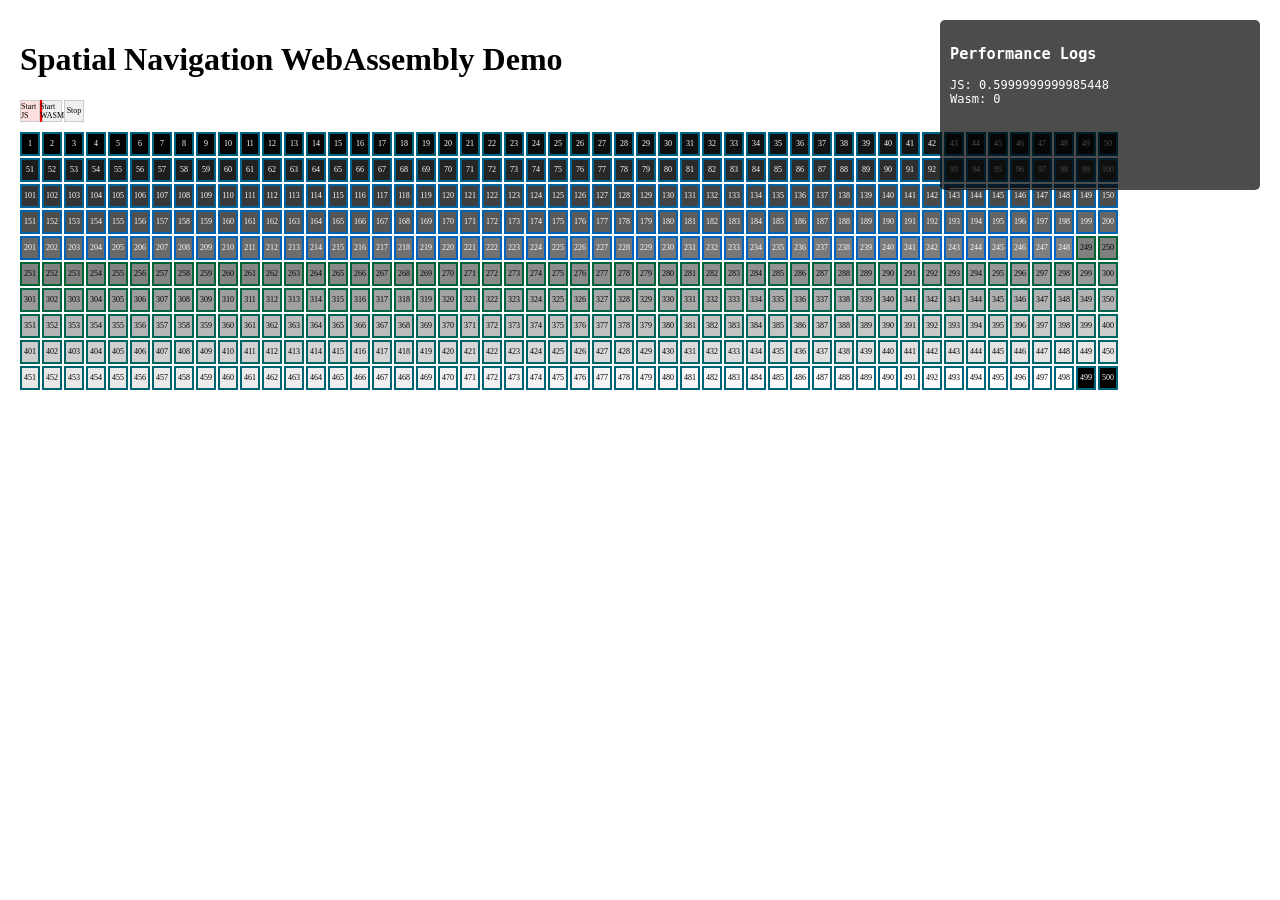
==== spatial-navigation/comparison.html @ f68a8c14 "feat: Add a bunch of new demos (unstable)" ====
<!DOCTYPE html>
<html>

<head>
  <meta charset="UTF-8">
  <title>Spatial Navigation WebAssembly Demo</title>
  <style>
    body {
      width: 1280px;
      height: 720px;
      margin: 0;
      padding: 20px;
      box-sizing: border-box;
      overflow: hidden;
    }

    .demo-container {
      display: flex;
      flex-direction: column;
      gap: 10px;
    }

    .demo-column {
      width: 100%;
    }

    .container {
      display: grid;
      grid-template-columns: repeat(50, 20px);
      grid-gap: 2px;
      margin-bottom: 10px;
      max-height: 260px;
      overflow-y: auto;
    }

    .item {
      height: 20px;
      background-color: #f0f0f0;
      display: flex;
      align-items: center;
      justify-content: center;
      border: 1px solid #ccc;
      cursor: pointer;
      font-size: 8px;
    }

    .item:focus {
      background-color: #ffe0e0;
      outline: 2px solid red;
    }

    #log-container {
      position: fixed;
      top: 20px;
      right: 20px;
      width: 300px;
      height: 150px;
      background-color: rgba(0, 0, 0, 0.7);
      color: white;
      border-radius: 5px;
      padding: 10px;
      font-family: monospace;
      overflow: hidden;
      z-index: 1000;
    }

    #log {
      height: 100px;
      overflow-y: auto;
      margin-bottom: 10px;
      font-size: 12px;
    }

    .stats {
      border-top: 1px solid #555;
      padding-top: 8px;
      font-weight: bold;
    }
  </style>
  <script>
    function clearList(technology) {
      document.getElementsByClassName("list-container-" + technology)[0].innerHTML = '';
      return new Promise((resolve) => {
        //setTimeout(() => {
        resolve();
        //}, 500); // Allow the DOM to update before resolving
      });
    }
    function insertElements(elements, technology) {
      return new Promise((resolve) => {
        //setTimeout(() => {
        document.getElementsByClassName("list-container-" + technology)[0].innerHTML = elements;
        resolve();
        //}, 500); // Allow the DOM to update before resolving
      });
    }
    // Cache for string buffer and animation control
    let jsColorOffset = 0;
    let animationRunning = false;
    let animationFrameId = null;

    function renderElements(totalElements, isWasm) {
      // Cancel any existing animation
      if (animationFrameId !== null) {
        cancelAnimationFrame(animationFrameId);
        animationFrameId = null;
      }

      // Set animation as running
      animationRunning = true;

      function animationLoop() {
        clearList('js').then(() => {
          let items = '';
          if (!isWasm) {
            window.startDebugTimer('renderElementsWithJS');

            // Clear the buffer and update offset just like in Wasm version
            jsColorOffset = (jsColorOffset + 1) % totalElements;

            // Generate items with color shifting like in the Wasm version
            for (let i = 1; i <= totalElements; i++) {
              // Calculate background color with shifting effect
              const position = (i + jsColorOffset) % totalElements;
              const factor = position / totalElements;
              const colorValue = Math.round(factor * 255);
              const color = `rgb(${colorValue}, ${colorValue}, ${colorValue})`;
              const textColor = factor < 0.5 ? 'white' : 'black';

              // Calculate border color with shifting blue tones
              const blueFactor = ((position + totalElements / 2) % totalElements) / totalElements; // Offset from background
              const blueValue = Math.round(50 + (blueFactor * 150)); // Range from 50-200 blue
              const borderColor = `rgb(0, 100, ${blueValue})`;

              // Append to buffer with border style
              items += `<div class="item" tabindex="0" 
                            style="background-color: ${color}; 
                                   color: ${textColor}; 
                                   border: 2px solid ${borderColor}">${i}</div>`;
            }

            window.endDebugTimer('renderElementsWithJS');
          } else {
            items = window.wasmNavigationHelper.renderNavigableElements(totalElements);
          }

          insertElements(items, 'js').then(() => {
            if (animationRunning) {
              //animationFrameId = requestAnimationFrame(animationLoop);
            }
          });
        });
      }

      // Start the animation loop
      animationLoop();
    }

    function stopAnimation() {
      animationRunning = false;
      if (animationFrameId !== null) {
        cancelAnimationFrame(animationFrameId);
        animationFrameId = null;
        //document.getElementsByClassName("render-action")[0].innerHTML = 'Start';
      }
    }

    function handleKeydown(event) {
      if (event.keyCode === 13) { // Enter key
        const focusedElement = document.activeElement;
        const NUMBER_OF_ELEMENTS = 200; // Number of elements to render

        // Stop any running animation first
        stopAnimation();

        if (focusedElement && focusedElement.classList.contains('render-action-js')) {
          renderElements(NUMBER_OF_ELEMENTS, false);
          focusedElement.innerHTML = 'Running JS';
        }
        else if (focusedElement && focusedElement.classList.contains('render-action-wasm')) {
          renderElements(NUMBER_OF_ELEMENTS, true);
          focusedElement.innerHTML = 'Running WASM';
        }
        else if (focusedElement && focusedElement.classList.contains('render-action-stop')) {
          stopAnimation();
          document.getElementsByClassName("render-action-js")[0].innerHTML = 'Start JS';
          document.getElementsByClassName("render-action-wasm")[0].innerHTML = 'Start WASM';
        }
      }
    }

    function initHbbTV() {
      var appMan = document.getElementById('oipfAppMan')
      if (appMan.getOwnerApplication) {
        const app = appMan.getOwnerApplication(document);
        try {
          app.show();
          app.activate();
        } catch (e) {

        }
        var keyset = app.privateData.keyset;
        keyset.setValue(keyset.NAVIGATION);
      }
      document.addEventListener('keydown', handleKeydown);
      document.getElementsByClassName("item").item(0).focus(); // Focus the first item
      renderElements(500, false);
    }
  </script>
  <object id="oipfAppMan" type="application/oipfApplicationManager"
    style="width:0px; height:0px; position:absolute; visibility:hidden;"></object>
</head>

<body onload="initHbbTV();">
  <h1>Spatial Navigation WebAssembly Demo</h1>
  <div class="options-container container">
    <div class="item render-action-js" tabindex="0">Start JS</div>
    <div class="item render-action-wasm" tabindex="0">Start WASM</div>
    <div class="item render-action-stop" tabindex="0">Stop</div>
  </div>
  <div class="demo-container">
    <div class="demo-column">
      <div class="list-container-js container"></div>
    </div>
  </div>
  <div id="log-container">
    <h3>Performance Logs</h3>
    <div id="log"></div>
    <div class="stats">Average: <span id="average">0.00</span> ms</div>
  </div>
  <script src="./polyfill/spatial-navigation-polyfill.js"></script>
  <script>
    // Performance logging functionality
    const maxLogEntries = 5;
    const durations = [];

    // Override the logging function
    function logDuration(startTime, functionName) {
      const endTime = performance.now();
      const duration = parseFloat((endTime - startTime).toFixed(2));
      const logDiv = document.getElementById("log");

      // Add to durations array for average calculation
      durations.push(duration);
      if (durations.length > 20) durations.shift(); // Keep last 20 values for average

      // Create log entry
      const logEntry = `${functionName}: ${duration} ms`;

      // Update log display
      if (logDiv) {
        // Only keep the latest entries
        const entries = logDiv.innerHTML.split('<br>').filter(entry => entry.trim() !== '');

        // Add new entry at the beginning
        entries.unshift(logEntry);

        // Keep only the latest entries
        while (entries.length > maxLogEntries) {
          entries.pop();
        }

        logDiv.innerHTML = entries.join('<br>');

        // Update average
        const avg = durations.reduce((a, b) => a + b, 0) / durations.length;
        document.getElementById("average").textContent = avg.toFixed(2);
      }
    }

    const log = document.querySelector("#log");
    window.debugTimers = {};
    window.debugTimersHistory = {};
    window.startDebugTimer = (id) => {
      window.debugTimers[id] = {
        start: performance.now()
      }
    }


    window.endDebugTimer = (id) => {
      const endTime = performance.now();
      const startTime = window.debugTimers[id].start;
      const duration = endTime - startTime;

      // Guardar el tiempo en el historial
      if (!window.debugTimersHistory[id]) {
        window.debugTimersHistory[id] = [];
      }
      window.debugTimersHistory[id].push(duration);

      // Mantener solo los últimos 20 valores
      if (window.debugTimersHistory[id].length > 100) {
        window.debugTimersHistory[id].shift();
      }

      // Calcular y mostrar la mediana
      // Actualizar el promedio en el elemento "average"
      log.innerHTML = 'JS: ' + calculateMedian(window.debugTimersHistory['renderElementsWithJS']) + '<br>' +
        'Wasm: ' + calculateMedian(window.debugTimersHistory['renderElementsWithWasm']);
    }

    // Función para calcular la mediana de un array
    function calculateMedian(values) {
      if (!values || values.length === 0) return 0;

      // Crear una copia del array y ordenarla
      const sorted = [...values].sort((a, b) => a - b);

      const middle = Math.floor(sorted.length / 2);

      if (sorted.length % 2 === 0) {
        // Si hay un número par de elementos, promediar los dos del medio
        return (sorted[middle - 1] + sorted[middle]) / 2;
      } else {
        // Si hay un número impar de elementos, devolver el del medio
        return sorted[middle];
      }
    }


    // Enable the spatial navigation polyfill
    // SpatialNavigation.init();
  </script>
  <script type="module" src="./index.js?v=hbbtv"></script>
  <!-- 
  <script type="module">
    import init from './pkg/spatial_nav_wasm.js';
    
    async function run() {
      // Initialize the WASM module
      await init();
      console.log("WebAssembly spatial navigation module loaded");
    }
    
    run();
  </script> -->
</body>

</html>
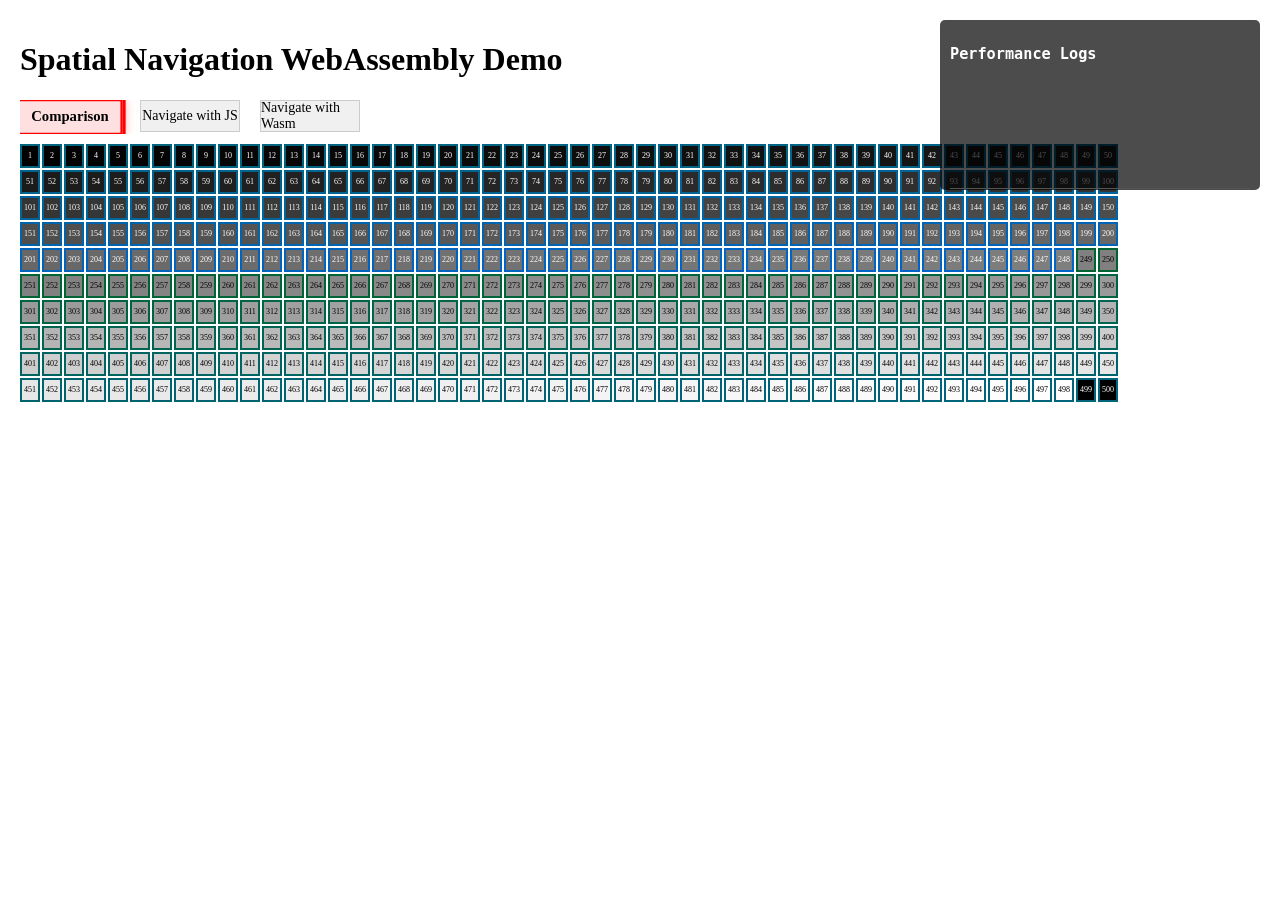
==== commit 42009ba9: "feat: selectBestCandidate in rust working" ====
--- a/spatial-navigation/comparison.html
+++ b/spatial-navigation/comparison.html
@@ -33,6 +33,11 @@
       overflow-y: auto;
     }
 
+    .container.options-container {
+      grid-template-columns: repeat(3, 100px);
+      grid-gap: 20px;
+    }
+
     .item {
       height: 20px;
       background-color: #f0f0f0;
@@ -47,6 +52,27 @@
     .item:focus {
       background-color: #ffe0e0;
       outline: 2px solid red;
+    }
+
+    /* Add these new styles for the options container items */
+    .options-container .item {
+      height: 30px;
+      font-size: 14px;
+      transition: all 0.2s ease;
+    }
+
+    .options-container .item:focus {
+      background-color: #ff9090;
+      outline: 3px solid red;
+      transform: scale(1.05);
+      box-shadow: 0 0 10px rgba(255, 0, 0, 0.5);
+      font-weight: bold;
+    }
+
+    .options-container .item.selected {
+      background-color: #ffe0e0;
+      border: 2px solid red;
+      font-weight: bold;
     }
 
     #log-container {
@@ -79,19 +105,19 @@
   </style>
   <script>
     function clearList(technology) {
-      document.getElementsByClassName("list-container-" + technology)[0].innerHTML = '';
+      document.getElementsByClassName("list-container")[0].innerHTML = '';
       return new Promise((resolve) => {
-        //setTimeout(() => {
-        resolve();
-        //}, 500); // Allow the DOM to update before resolving
+        setTimeout(() => {
+          resolve();
+        }, 0);
       });
     }
-    function insertElements(elements, technology) {
+    function insertElements(elements) {
       return new Promise((resolve) => {
-        //setTimeout(() => {
-        document.getElementsByClassName("list-container-" + technology)[0].innerHTML = elements;
-        resolve();
-        //}, 500); // Allow the DOM to update before resolving
+        setTimeout(() => {
+          document.getElementsByClassName("list-container")[0].innerHTML = elements;
+          resolve();
+        }, 0);
       });
     }
     // Cache for string buffer and animation control
@@ -99,92 +125,61 @@
     let animationRunning = false;
     let animationFrameId = null;
 
-    function renderElements(totalElements, isWasm) {
-      // Cancel any existing animation
-      if (animationFrameId !== null) {
-        cancelAnimationFrame(animationFrameId);
-        animationFrameId = null;
-      }
-
-      // Set animation as running
-      animationRunning = true;
-
-      function animationLoop() {
-        clearList('js').then(() => {
-          let items = '';
-          if (!isWasm) {
-            window.startDebugTimer('renderElementsWithJS');
-
-            // Clear the buffer and update offset just like in Wasm version
-            jsColorOffset = (jsColorOffset + 1) % totalElements;
-
-            // Generate items with color shifting like in the Wasm version
-            for (let i = 1; i <= totalElements; i++) {
-              // Calculate background color with shifting effect
-              const position = (i + jsColorOffset) % totalElements;
-              const factor = position / totalElements;
-              const colorValue = Math.round(factor * 255);
-              const color = `rgb(${colorValue}, ${colorValue}, ${colorValue})`;
-              const textColor = factor < 0.5 ? 'white' : 'black';
-
-              // Calculate border color with shifting blue tones
-              const blueFactor = ((position + totalElements / 2) % totalElements) / totalElements; // Offset from background
-              const blueValue = Math.round(50 + (blueFactor * 150)); // Range from 50-200 blue
-              const borderColor = `rgb(0, 100, ${blueValue})`;
-
-              // Append to buffer with border style
-              items += `<div class="item" tabindex="0" 
+    function renderElements(totalElements) {
+
+      clearList().then(() => {
+        let items = '';
+
+        // Clear the buffer and update offset just like in Wasm version
+        jsColorOffset = (jsColorOffset + 1) % totalElements;
+
+        // Generate items with color shifting like in the Wasm version
+        for (let i = 1; i <= totalElements; i++) {
+          // Calculate background color with shifting effect
+          const position = (i + jsColorOffset) % totalElements;
+          const factor = position / totalElements;
+          const colorValue = Math.round(factor * 255);
+          const color = `rgb(${colorValue}, ${colorValue}, ${colorValue})`;
+          const textColor = factor < 0.5 ? 'white' : 'black';
+
+          // Calculate border color with shifting blue tones
+          const blueFactor = ((position + totalElements / 2) % totalElements) / totalElements; // Offset from background
+          const blueValue = Math.round(50 + (blueFactor * 150)); // Range from 50-200 blue
+          const borderColor = `rgb(0, 100, ${blueValue})`;
+
+          // Append to buffer with border style
+          items += `<div class="item" tabindex="0" 
                             style="background-color: ${color}; 
                                    color: ${textColor}; 
                                    border: 2px solid ${borderColor}">${i}</div>`;
-            }
-
-            window.endDebugTimer('renderElementsWithJS');
-          } else {
-            items = window.wasmNavigationHelper.renderNavigableElements(totalElements);
-          }
-
-          insertElements(items, 'js').then(() => {
-            if (animationRunning) {
-              //animationFrameId = requestAnimationFrame(animationLoop);
-            }
-          });
+        }
+        insertElements(items).then(() => {
+
         });
-      }
-
-      // Start the animation loop
-      animationLoop();
-    }
-
-    function stopAnimation() {
-      animationRunning = false;
-      if (animationFrameId !== null) {
-        cancelAnimationFrame(animationFrameId);
-        animationFrameId = null;
-        //document.getElementsByClassName("render-action")[0].innerHTML = 'Start';
-      }
+      });
+
     }
 
     function handleKeydown(event) {
       if (event.keyCode === 13) { // Enter key
         const focusedElement = document.activeElement;
-        const NUMBER_OF_ELEMENTS = 200; // Number of elements to render
-
-        // Stop any running animation first
-        stopAnimation();
-
-        if (focusedElement && focusedElement.classList.contains('render-action-js')) {
-          renderElements(NUMBER_OF_ELEMENTS, false);
-          focusedElement.innerHTML = 'Running JS';
-        }
-        else if (focusedElement && focusedElement.classList.contains('render-action-wasm')) {
-          renderElements(NUMBER_OF_ELEMENTS, true);
-          focusedElement.innerHTML = 'Running WASM';
-        }
-        else if (focusedElement && focusedElement.classList.contains('render-action-stop')) {
-          stopAnimation();
-          document.getElementsByClassName("render-action-js")[0].innerHTML = 'Start JS';
-          document.getElementsByClassName("render-action-wasm")[0].innerHTML = 'Start WASM';
+         // Clear any previous selection
+         document.querySelectorAll('.options-container .item').forEach(item => {
+          item.classList.remove('selected');
+        });
+        
+        // Add selected class to the current element
+        if (focusedElement && focusedElement.classList.contains('item')) {
+          focusedElement.classList.add('selected');
+        }
+        if (focusedElement && focusedElement.classList.contains('navigate-action-js')) {
+          setImplementationPreference('selectBestCandidate', 'js');
+        }
+        else if (focusedElement && focusedElement.classList.contains('navigate-action-wasm')) {
+          setImplementationPreference('selectBestCandidate', 'wasm');
+        }
+        else if (focusedElement && focusedElement.classList.contains('navigate-action-comparison')) {
+          setImplementationPreference('selectBestCandidate', 'compare');
         }
       }
     }
@@ -204,7 +199,7 @@
       }
       document.addEventListener('keydown', handleKeydown);
       document.getElementsByClassName("item").item(0).focus(); // Focus the first item
-      renderElements(500, false);
+      renderElements(500);
     }
   </script>
   <object id="oipfAppMan" type="application/oipfApplicationManager"
@@ -214,13 +209,13 @@
 <body onload="initHbbTV();">
   <h1>Spatial Navigation WebAssembly Demo</h1>
   <div class="options-container container">
-    <div class="item render-action-js" tabindex="0">Start JS</div>
-    <div class="item render-action-wasm" tabindex="0">Start WASM</div>
-    <div class="item render-action-stop" tabindex="0">Stop</div>
+    <div class="item selected navigate-action-comparison" tabindex="0">Comparison</div>
+    <div class="item navigate-action-js" tabindex="0">Navigate with JS</div>
+    <div class="item navigate-action-wasm" tabindex="0">Navigate with Wasm</div>
   </div>
   <div class="demo-container">
     <div class="demo-column">
-      <div class="list-container-js container"></div>
+      <div class="list-container container"></div>
     </div>
   </div>
   <div id="log-container">
@@ -289,16 +284,23 @@
       }
       window.debugTimersHistory[id].push(duration);
 
-      // Mantener solo los últimos 20 valores
+      // Mantener solo los últimos 100 valores
       if (window.debugTimersHistory[id].length > 100) {
         window.debugTimersHistory[id].shift();
       }
 
-      // Calcular y mostrar la mediana
-      // Actualizar el promedio en el elemento "average"
-      log.innerHTML = 'JS: ' + calculateMedian(window.debugTimersHistory['renderElementsWithJS']) + '<br>' +
-        'Wasm: ' + calculateMedian(window.debugTimersHistory['renderElementsWithWasm']);
-    }
+    }
+
+    // Set up an interval to update the metrics every 2 seconds
+    setInterval(() => {
+      if (window.debugTimersHistory['selectBestCandidate js'] || window.debugTimersHistory['selectBestCandidate wasm']) {
+        const jsDuration = calculateMedian(window.debugTimersHistory['selectBestCandidate js'] || [])
+        const wasmDuration = calculateMedian(window.debugTimersHistory['selectBestCandidate wasm'] || [])
+        log.innerHTML = 'JS: ' + jsDuration.toFixed(2) + ' ms<br>' +
+          'Wasm: ' + wasmDuration.toFixed(2) + ' ms<br>' +
+          'Ratio: ' + (jsDuration / wasmDuration).toFixed(2) + 'x';
+      }
+    }, 2000);
 
     // Función para calcular la mediana de un array
     function calculateMedian(values) {
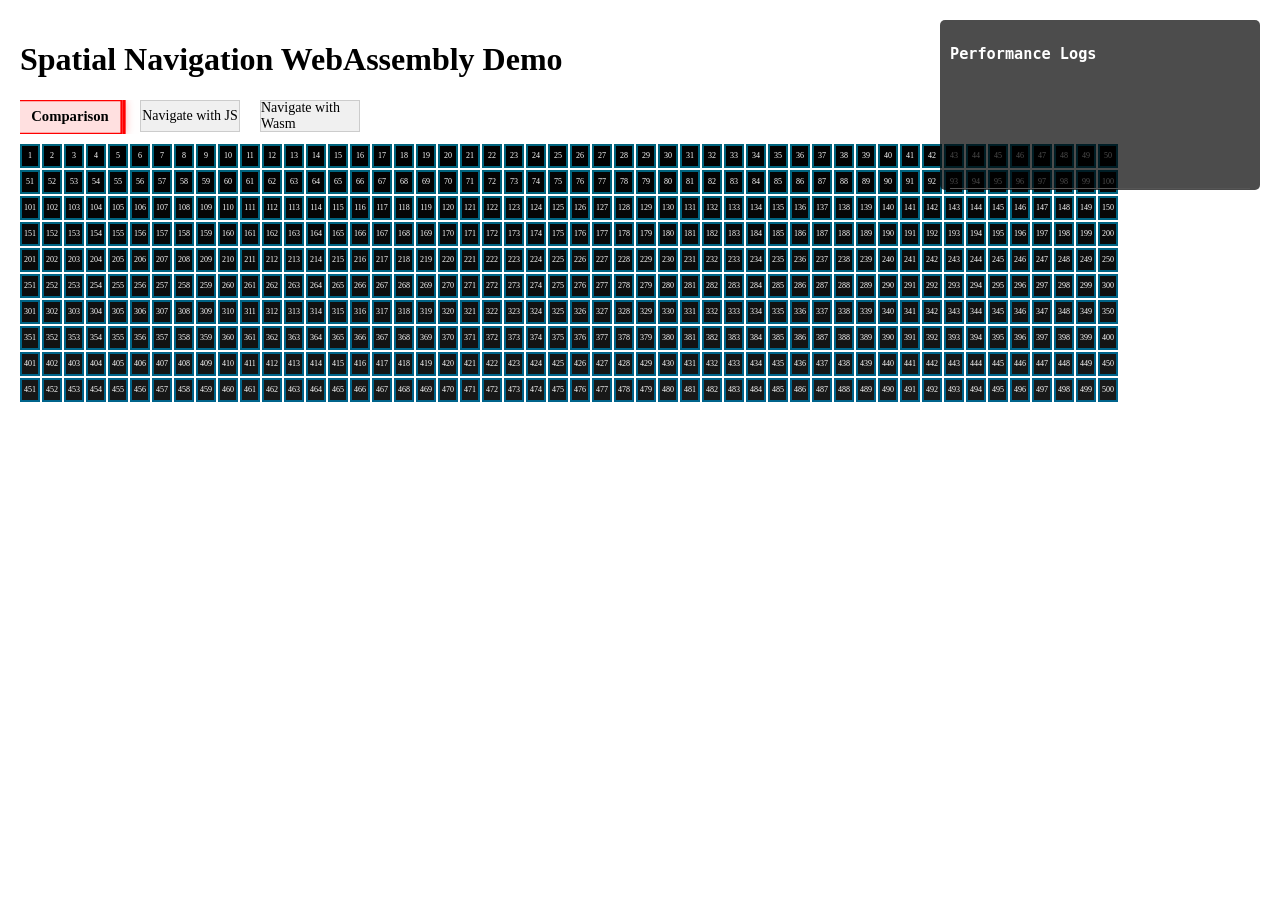
==== commit a9eab8fb: "feat: selectBestCandidate in rust working" ====
--- a/spatial-navigation/comparison.html
+++ b/spatial-navigation/comparison.html
@@ -107,17 +107,17 @@
     function clearList(technology) {
       document.getElementsByClassName("list-container")[0].innerHTML = '';
       return new Promise((resolve) => {
-        setTimeout(() => {
+        //setTimeout(() => {
           resolve();
-        }, 0);
+        //}, 0);
       });
     }
     function insertElements(elements) {
       return new Promise((resolve) => {
-        setTimeout(() => {
+        //setTimeout(() => {
           document.getElementsByClassName("list-container")[0].innerHTML = elements;
           resolve();
-        }, 0);
+        //}, 0);
       });
     }
     // Cache for string buffer and animation control
@@ -126,7 +126,6 @@
     let animationFrameId = null;
 
     function renderElements(totalElements) {
-
       clearList().then(() => {
         let items = '';
 
@@ -199,7 +198,7 @@
       }
       document.addEventListener('keydown', handleKeydown);
       document.getElementsByClassName("item").item(0).focus(); // Focus the first item
-      renderElements(500);
+      renderElements(5000);
     }
   </script>
   <object id="oipfAppMan" type="application/oipfApplicationManager"
@@ -229,39 +228,6 @@
     const maxLogEntries = 5;
     const durations = [];
 
-    // Override the logging function
-    function logDuration(startTime, functionName) {
-      const endTime = performance.now();
-      const duration = parseFloat((endTime - startTime).toFixed(2));
-      const logDiv = document.getElementById("log");
-
-      // Add to durations array for average calculation
-      durations.push(duration);
-      if (durations.length > 20) durations.shift(); // Keep last 20 values for average
-
-      // Create log entry
-      const logEntry = `${functionName}: ${duration} ms`;
-
-      // Update log display
-      if (logDiv) {
-        // Only keep the latest entries
-        const entries = logDiv.innerHTML.split('<br>').filter(entry => entry.trim() !== '');
-
-        // Add new entry at the beginning
-        entries.unshift(logEntry);
-
-        // Keep only the latest entries
-        while (entries.length > maxLogEntries) {
-          entries.pop();
-        }
-
-        logDiv.innerHTML = entries.join('<br>');
-
-        // Update average
-        const avg = durations.reduce((a, b) => a + b, 0) / durations.length;
-        document.getElementById("average").textContent = avg.toFixed(2);
-      }
-    }
 
     const log = document.querySelector("#log");
     window.debugTimers = {};
@@ -296,9 +262,16 @@
       if (window.debugTimersHistory['selectBestCandidate js'] || window.debugTimersHistory['selectBestCandidate wasm']) {
         const jsDuration = calculateMedian(window.debugTimersHistory['selectBestCandidate js'] || [])
         const wasmDuration = calculateMedian(window.debugTimersHistory['selectBestCandidate wasm'] || [])
-        log.innerHTML = 'JS: ' + jsDuration.toFixed(2) + ' ms<br>' +
-          'Wasm: ' + wasmDuration.toFixed(2) + ' ms<br>' +
-          'Ratio: ' + (jsDuration / wasmDuration).toFixed(2) + 'x';
+        const navigationType = getImplementationPreference('selectBestCandidate');
+        if(navigationType === 'wasm') {
+          log.innerHTML = 'Wasm: ' + wasmDuration.toFixed(2) + ' ms';
+        } else if (navigationType === 'js') {
+          log.innerHTML = 'JS: ' + jsDuration.toFixed(2) + ' ms';
+        } else {
+          log.innerHTML = 'JS: ' + jsDuration.toFixed(2) + ' ms<br>' +
+            'Wasm: ' + wasmDuration.toFixed(2) + ' ms<br>' +
+            'Ratio: ' + (jsDuration / wasmDuration).toFixed(2) + 'x';
+        }
       }
     }, 2000);
 
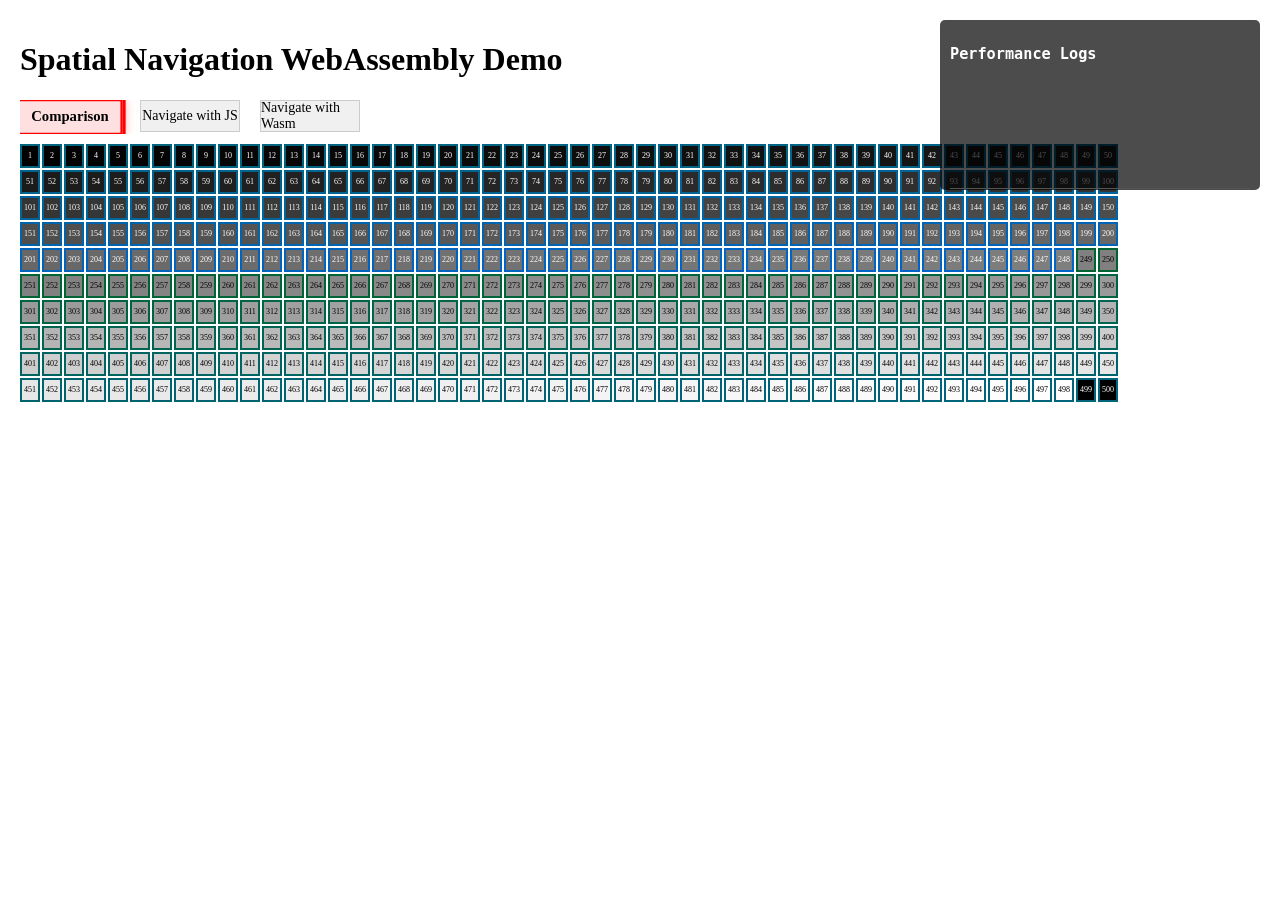
==== commit 3e7f69a7: "chore: clear unused files" ====
--- a/spatial-navigation/comparison.html
+++ b/spatial-navigation/comparison.html
@@ -198,7 +198,7 @@
       }
       document.addEventListener('keydown', handleKeydown);
       document.getElementsByClassName("item").item(0).focus(); // Focus the first item
-      renderElements(5000);
+      renderElements(500);
     }
   </script>
   <object id="oipfAppMan" type="application/oipfApplicationManager"
